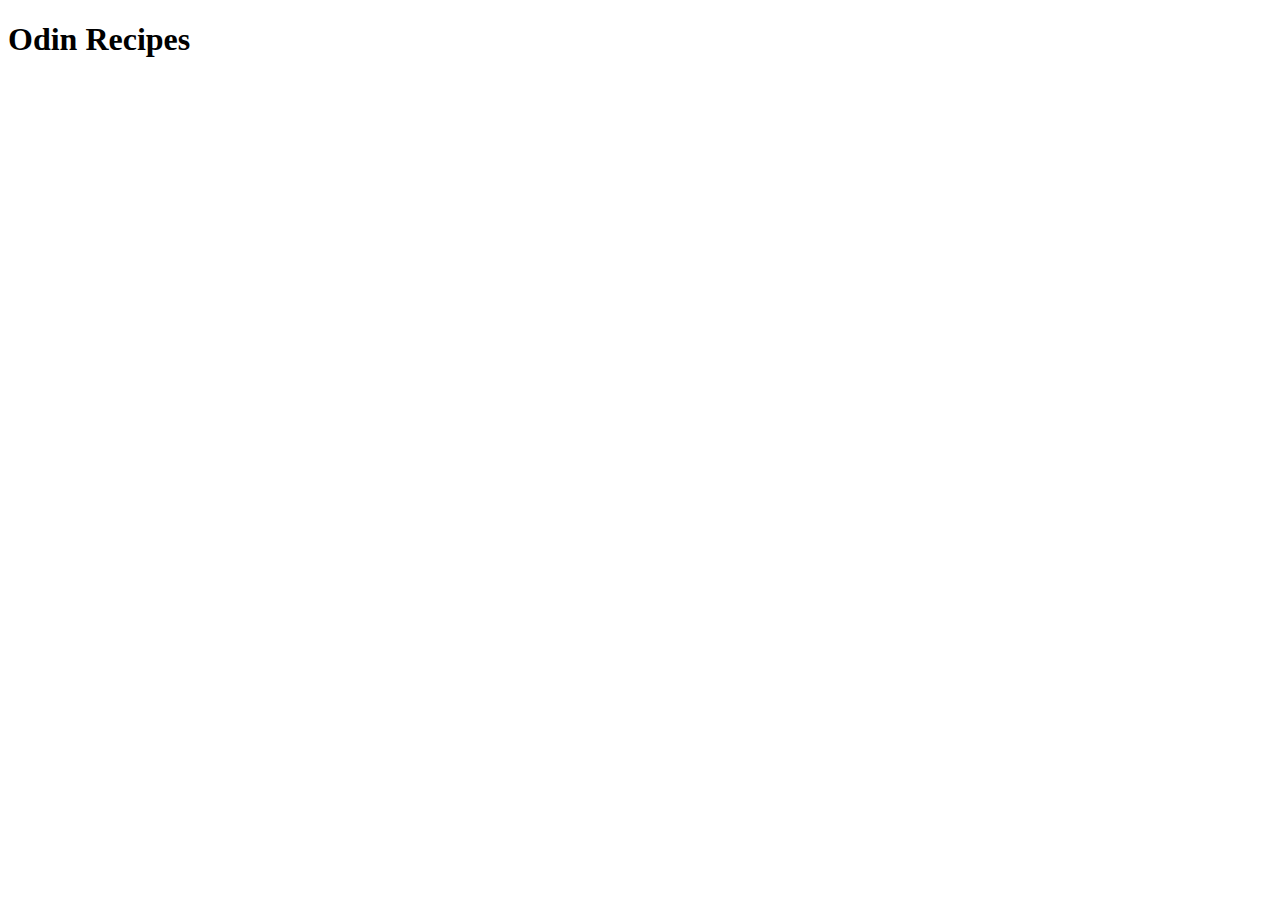
==== index.html @ c9a90b31 "Add index.html file and edit README.md" ====
<!DOCTYPE html>
<html lang="en">

<head>
    <meta charset="UTF-8">
    <meta http-equiv="X-UA-Compatible" content="IE=edge">
    <meta name="viewport" content="width=device-width, initial-scale=1.0">
    <title>Odin-recipes</title>
</head>

<body>
    <h1>Odin Recipes</h1>

</body>

</html>
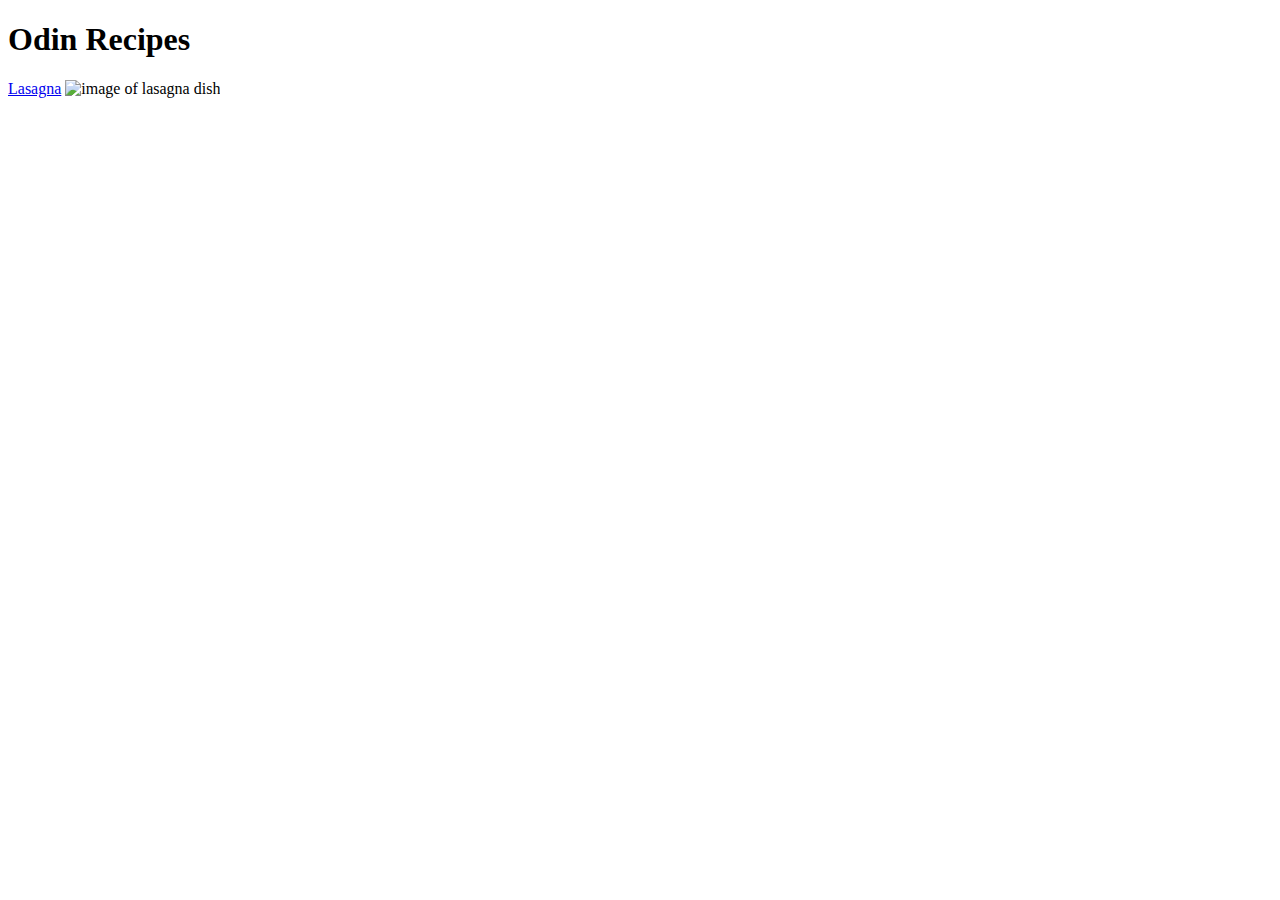
==== commit 1329fc57: "Change hyperlink in index.html" ====
--- a/index.html
+++ b/index.html
@@ -10,6 +10,10 @@
 
 <body>
     <h1>Odin Recipes</h1>
+    <a href="recipes/lasagna.html">Lasagna</a>
+
+    <img src="recipes/lasagna.jpg" alt="image of lasagna dish">
+
 
 </body>
 
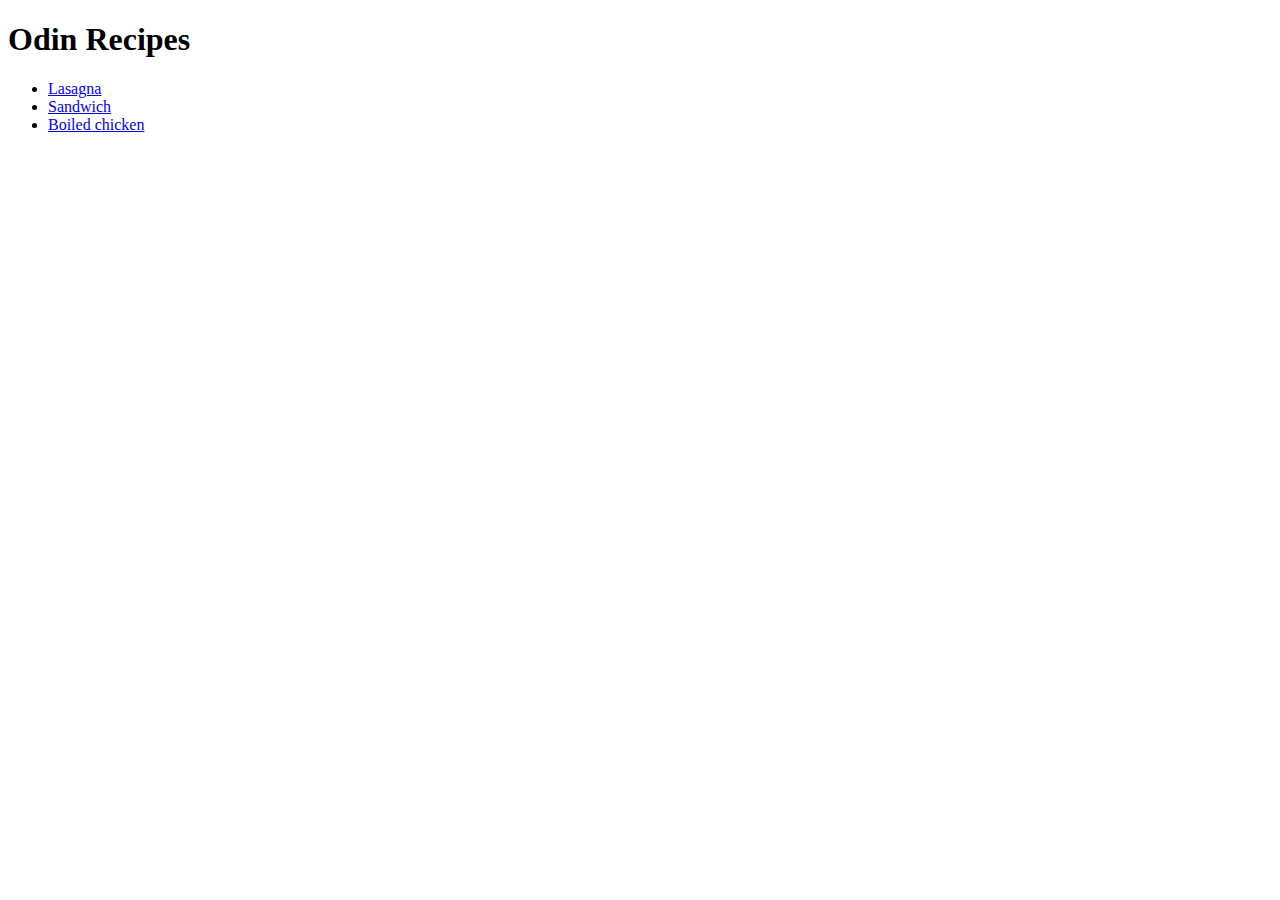
==== commit ea97c496: "added new links in homepage" ====
--- a/index.html
+++ b/index.html
@@ -9,10 +9,24 @@
 </head>
 
 <body>
-    <h1>Odin Recipes</h1>
-    <a href="recipes/lasagna.html">Lasagna</a>
+    <h1 style="position: centre;">Odin Recipes</h1>
 
-    <img src="recipes/lasagna.jpg" alt="image of lasagna dish">
+    <ul>
+        <li>
+            <a href="recipes/lasagna.html">Lasagna</a>
+        </li>
+        <li>
+            <a href="recipes/sandwich.html">Sandwich</a>
+        </li>
+        <li>
+            <a href="recipes/boiled-chicken.html">Boiled chicken</a>
+        </li>
+    </ul>
+
+
+
+
+
 
 
 </body>
